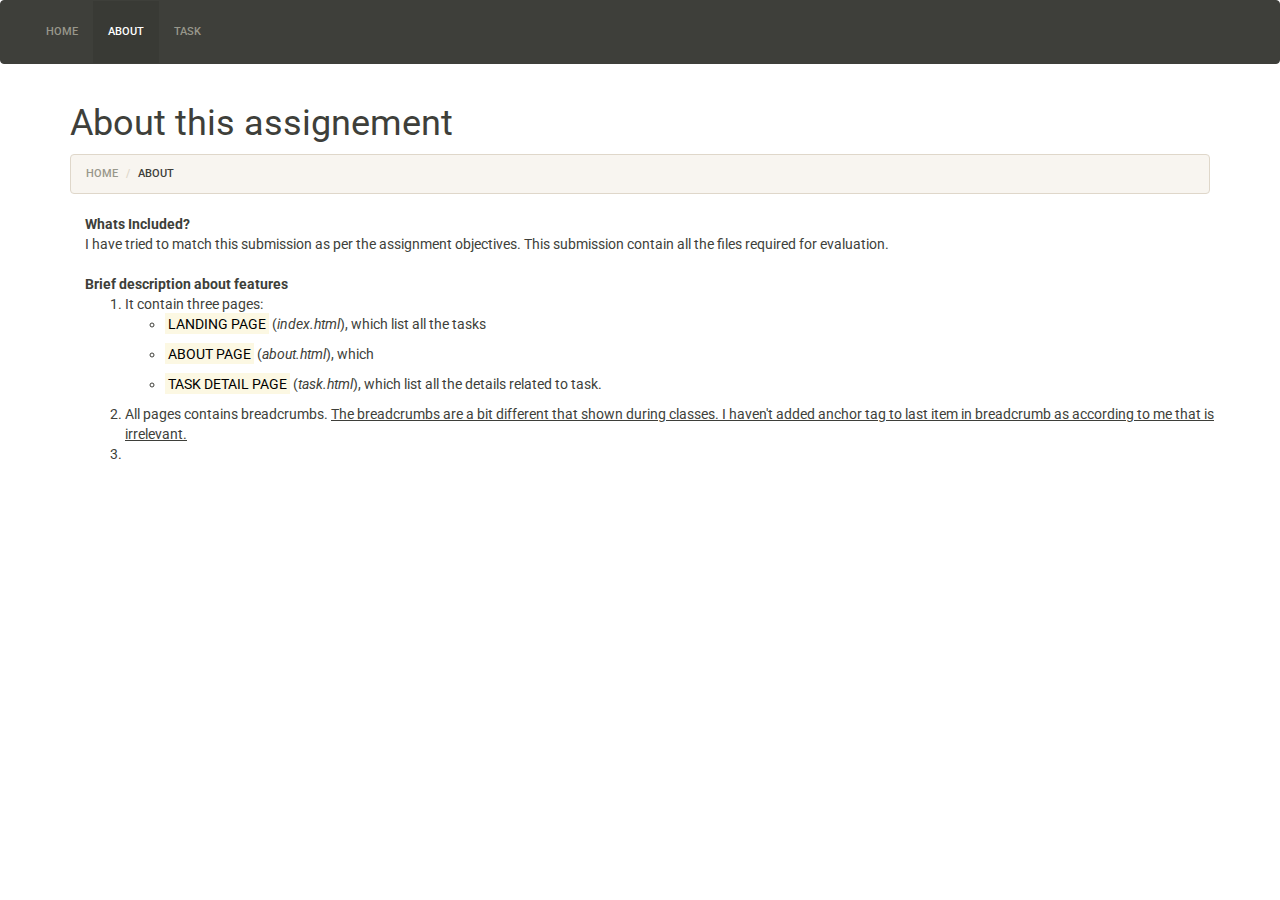
==== about.html @ 2de1a364 "Add About and Task page Change bootstrap theme to Sandstone Add custom style to show task details in" ====
<!DOCTYPE html>
<html lang="en">
  <head>
    <title></title>

    <link rel="stylesheet" type="text/css" href="css/bootstrap.min.css">
    <link rel="stylesheet" type="text/css" href="css/styles.css">
    <!-- HTML5 shim and Respond.js for IE8 support of HTML5 elements and media queries -->
    <!-- WARNING: Respond.js doesn't work if you view the page via file:// -->
    <!--[if lt IE 9]>
      <script src="https://oss.maxcdn.com/html5shiv/3.7.2/html5shiv.min.js"></script>
      <script src="https://oss.maxcdn.com/respond/1.4.2/respond.min.js"></script>
    <![endif]-->

  </head>
  <body>
  <!-- Navbar starts-->
    <nav class="navbar navbar-default">
      <!-- Fluid Container starts-->
      <div class="container-fluid">
        <!-- Collapsed Navigation bar starts-->
        <div class="navbar-header">
          <button 
            type="button" class="navbar-toggle collapsed" 
            data-toggle="collapse" data-target="#mainNavbar" 
            aria-expanded="false"> 
              <span class="sr-only">Toggle navigation</span>
              <span class="icon-bar"></span>
              <span class="icon-bar"></span>
              <span class="icon-bar"></span>
            </button>
        </div>
        <!-- Collapsed Navigation bar ends-->

        <!-- UnCollapsed Navigation bar starts-->
        <div class="collapse navbar-collapse" id="mainNavbar" >
          <ul class="nav navbar-nav">
            <li><a href="index.html">Home</a></li>
            <li class="active"><a href="about.html">About</a></li>
            <li><a href="task.html">Task</a></li>
          </ul>
        </div>
        <!-- UnCollapsed Navigation bar ends-->
      </div>
      <!-- Fluid Container starts-->
    </nav>
    <!-- Navbar ends-->


    <div class="container">
      <h1>About this assignement</h1>

      <!-- Breadcrumb starts -->
      <ol class="breadcrumb">
        <li><a href="index.html">Home</a></li>
        <li>About</li>
      </ol>
      <!-- Breadcrumb ends -->

      <div class="container">
        <dl>
          <dt>Whats Included?</dt>
          <dd>I have tried to match this submission as per the assignment objectives. This submission contain all the files required for evaluation.</dd>
        </dl>
        <dl>
          <dt>Brief description about features  </dt>
          <dd>
            <ol>
              <li>It contain three pages: 
                <ul>
                  <li>
                    <p><span class="text-uppercase"><mark>Landing Page</mark></span> (<var>index.html</var>), which list all the tasks</p>
                  </li>
                  <li>
                    <p><span class="text-uppercase"><mark>About Page</mark></span> (<var>about.html</var>), which </p>
                  </li>
                  <li>
                    <p><span class="text-uppercase"><mark>Task Detail Page</mark></span> (<var>task.html</var>), which list all the details related to task.</p>
                  </li>
                </ul>
              </li>
              <li>
                All pages contains breadcrumbs. <ins>The breadcrumbs are a bit different that shown during classes. I haven't added anchor tag to last item in breadcrumb as according to me that is irrelevant.</ins>
              </li>
              <li>
                
              </li>
            </ol>
          </dd>
        </dl>
      </div>
    </div>
    <script src="js/jquery-1.9.1.min.js"> </script>
    <script src="js/bootstrap.min.js" > </script>
  </body>
</html>
---- css/styles.css ----
.form-control-static{
	display: inline-block;
}
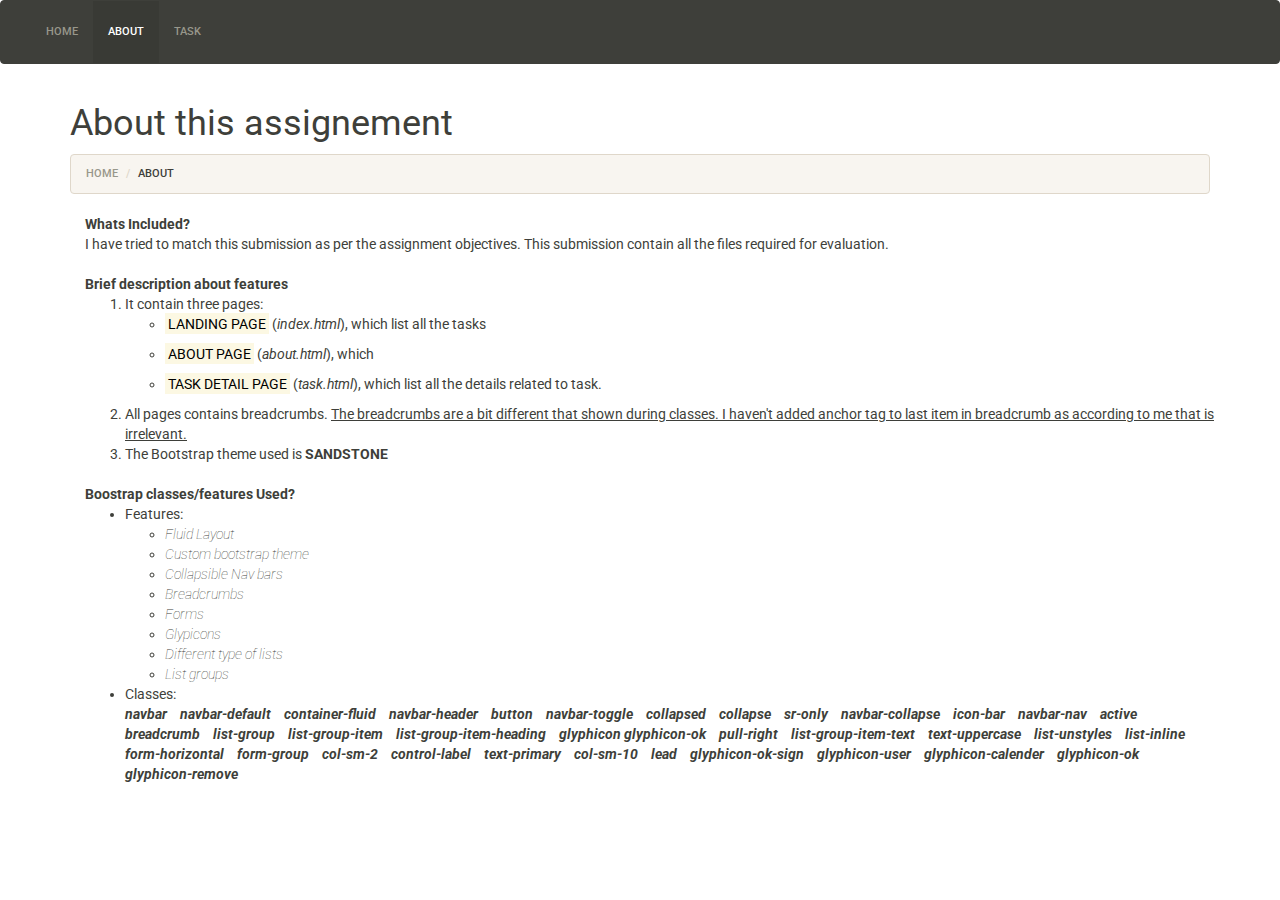
==== commit 3007e327: "Add all the bootstrap classes and features used. Add custom style to transform feature and classes n" ====
--- a/about.html
+++ b/about.html
@@ -83,11 +83,72 @@
                 All pages contains breadcrumbs. <ins>The breadcrumbs are a bit different that shown during classes. I haven't added anchor tag to last item in breadcrumb as according to me that is irrelevant.</ins>
               </li>
               <li>
-                
+                The Bootstrap theme used is <strong class="text-uppercase">Sandstone</strong>
               </li>
             </ol>
           </dd>
         </dl>
+        <dl>
+          <dt>
+          Boostrap classes/features Used?
+          </dt>
+          <dd>
+            <ul class="list-unstyles">
+              <li>
+                Features:
+                <ul class="bootstrapFeatures">
+                  <li>Fluid Layout</li>
+                  <li>Custom bootstrap theme</li>
+                  <li>Collapsible Nav bars</li>
+                  <li>Breadcrumbs</li>
+                  <li>Forms</li>
+                  <li>Glypicons</li>
+                  <li>Different type of lists</li>
+                  <li>List groups</li>
+                </ul>
+              </li>
+              <li>
+                Classes:
+                <ul class="list-inline bootstrapClasses">
+                  <li>navbar</li>
+                  <li>navbar-default</li>
+                  <li>container-fluid</li>
+                  <li>navbar-header</li>
+                  <li>button</li>
+                  <li>navbar-toggle</li>
+                  <li>collapsed</li>
+                  <li>collapse</li>
+                  <li>sr-only</li>
+                  <li>navbar-collapse</li>
+                  <li>icon-bar</li>
+                  <li>navbar-nav</li>
+                  <li>active</li>
+                  <li>breadcrumb</li>
+                  <li>list-group</li>
+                  <li>list-group-item</li>
+                  <li>list-group-item-heading</li>
+                  <li>glyphicon glyphicon-ok</li>
+                  <li>pull-right</li>
+                  <li>list-group-item-text</li>
+                  <li>text-uppercase</li>
+                  <li>list-unstyles</li>
+                  <li>list-inline</li>
+                  <li>form-horizontal</li>
+                  <li>form-group</li>
+                  <li>col-sm-2 </li>
+                  <li>control-label</li>
+                  <li>text-primary</li>
+                  <li>col-sm-10</li>
+                  <li>lead</li>
+                  <li>glyphicon-ok-sign</li>
+                  <li>glyphicon-user</li>
+                  <li>glyphicon-calender</li>
+                  <li>glyphicon-ok</li>
+                  <li>glyphicon-remove</li>
+                </ul>
+              </li>
+            </ul>
+          </dd>
       </div>
     </div>
     <script src="js/jquery-1.9.1.min.js"> </script>
--- a/css/styles.css
+++ b/css/styles.css
@@ -1,3 +1,13 @@
 .form-control-static{
 	display: inline-block;
+}
+
+.bootstrapClasses li{
+	font-weight: bold;
+	font-style: italic;
+}
+
+.bootstrapFeatures li{
+	font-weight: lighter;
+	font-style: italic;	
 }